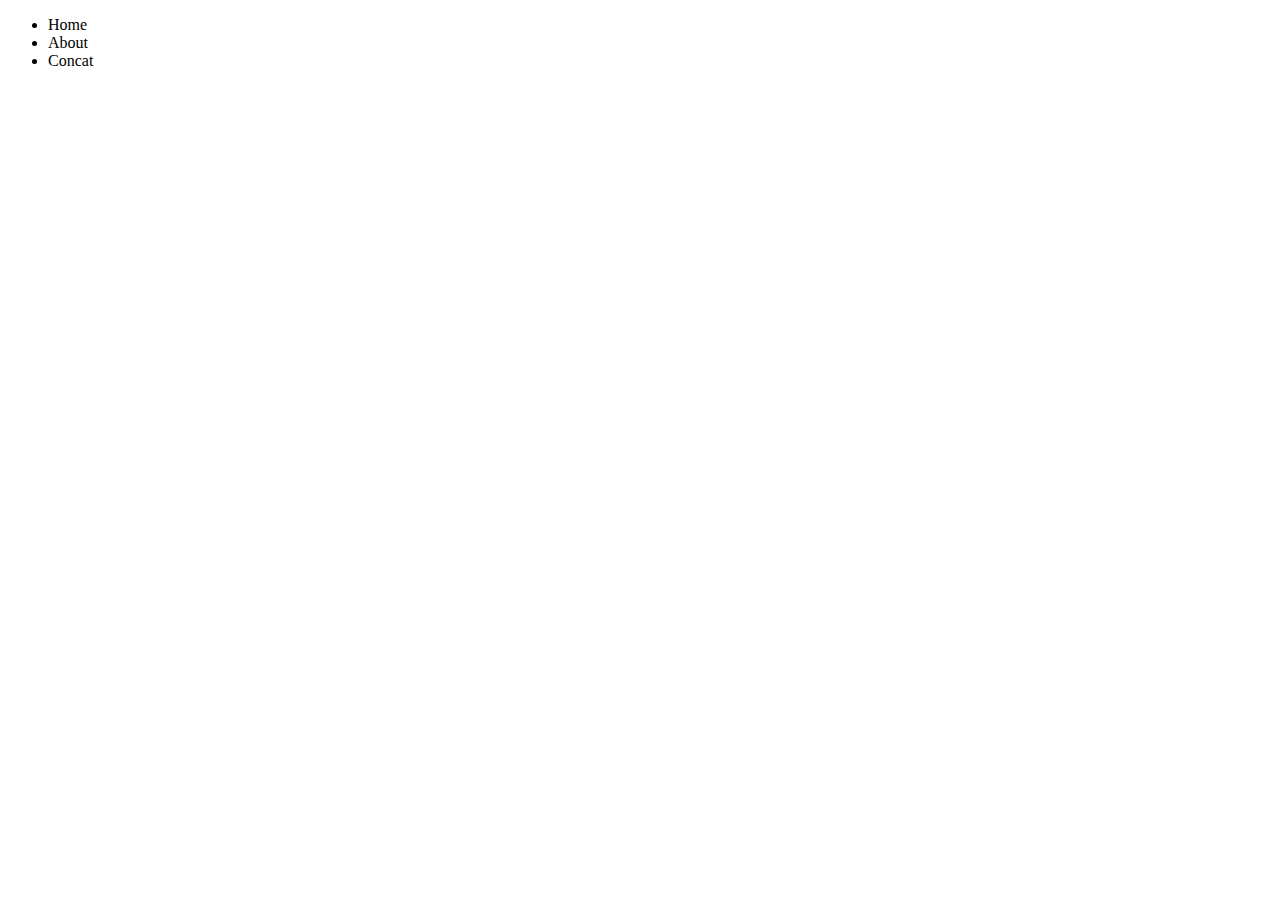
==== index.html @ 20c6157a "add navBar" ====
<!DOCTYPE html>
<html lang="en">
<head>
    <meta charset="UTF-8">
    <meta name="viewport" content="width=device-width, initial-scale=1.0">
    <title>Document</title>
</head>
<body>
    <nav>
        <ul>
            <li>Home</li>
            <li>About</li>
            <li>Concat</li>
        </ul>
    </nav>
</body>
</html>
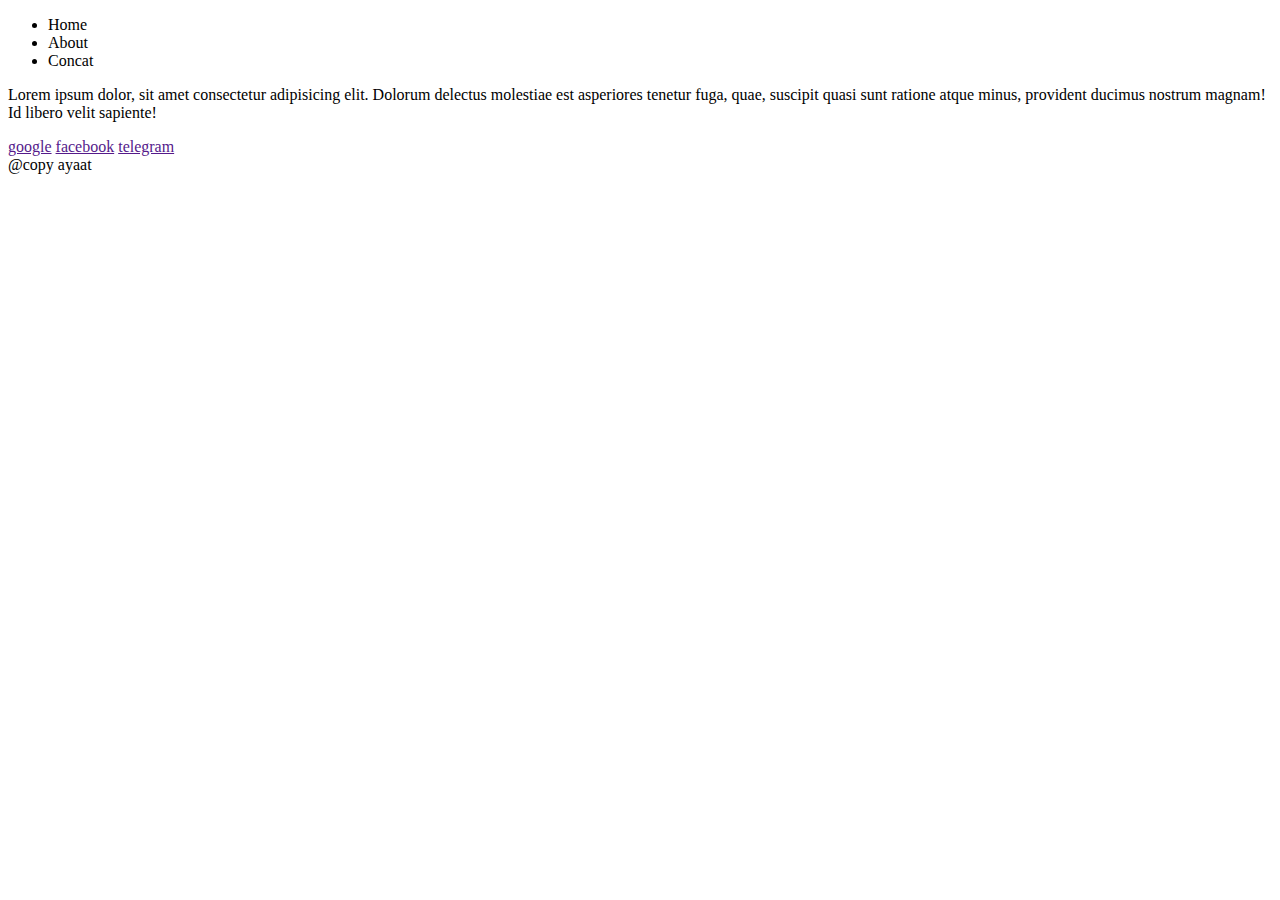
==== commit 6a7cdbaa: "add footer" ====
--- a/index.html
+++ b/index.html
@@ -13,5 +13,19 @@
             <li>Concat</li>
         </ul>
     </nav>
+
+    <section>
+        <p>Lorem ipsum dolor, sit amet consectetur adipisicing elit. Dolorum delectus molestiae est asperiores tenetur fuga, quae, suscipit quasi sunt ratione atque minus, provident ducimus nostrum magnam! Id libero velit sapiente!</p>
+    </section>
+    <section>
+        <a href="">google</a>
+        <a href="">facebook</a>
+        <a href="">telegram</a>
+    </section>
+
+
+    <footer>
+        <span>@copy ayaat</span>
+    </footer>
 </body>
 </html>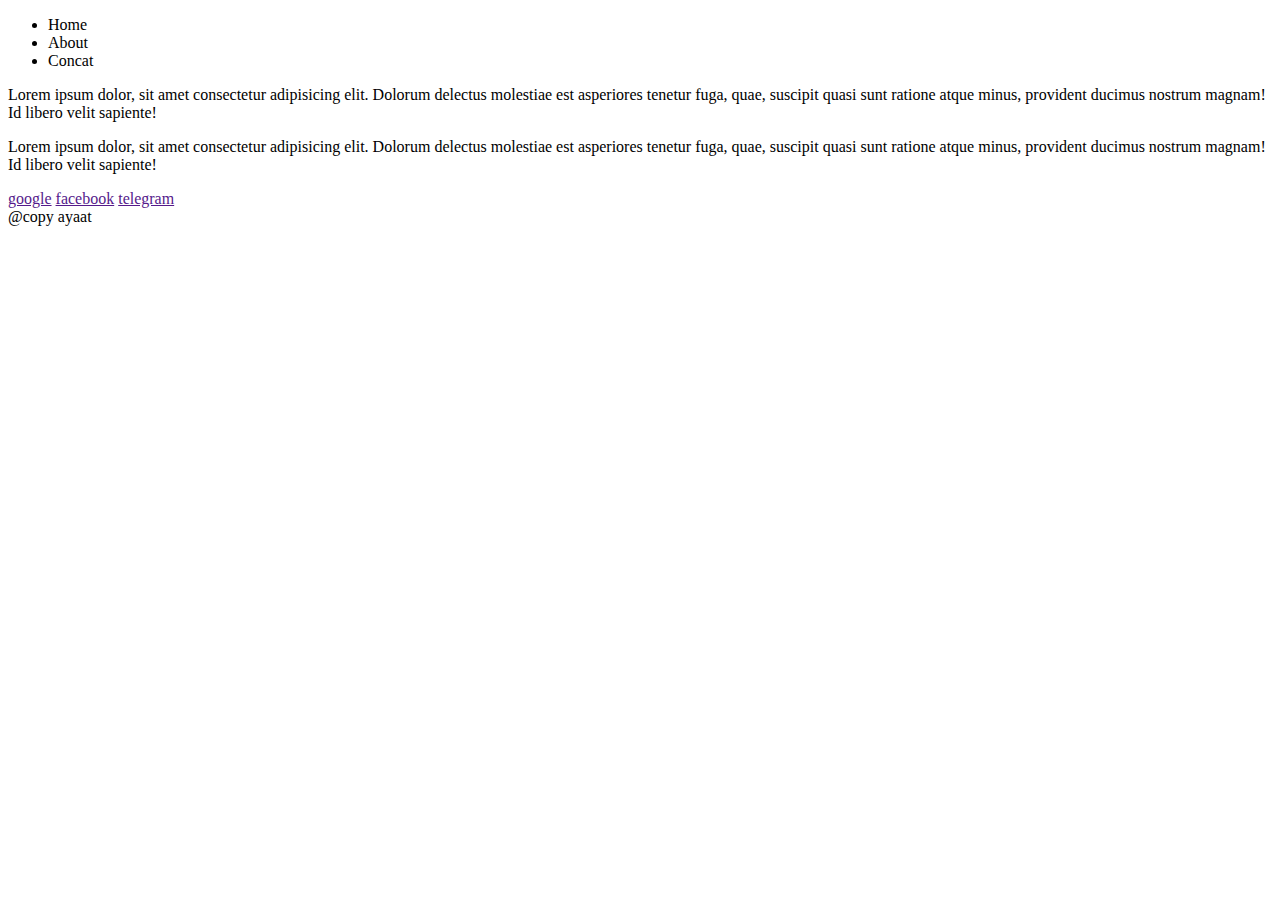
==== commit a1cbb7b7: "update all files" ====
--- a/index.html
+++ b/index.html
@@ -18,6 +18,9 @@
         <p>Lorem ipsum dolor, sit amet consectetur adipisicing elit. Dolorum delectus molestiae est asperiores tenetur fuga, quae, suscipit quasi sunt ratione atque minus, provident ducimus nostrum magnam! Id libero velit sapiente!</p>
     </section>
     <section>
+        <p>Lorem ipsum dolor, sit amet consectetur adipisicing elit. Dolorum delectus molestiae est asperiores tenetur fuga, quae, suscipit quasi sunt ratione atque minus, provident ducimus nostrum magnam! Id libero velit sapiente!</p>
+    </section>
+    <section>
         <a href="">google</a>
         <a href="">facebook</a>
         <a href="">telegram</a>
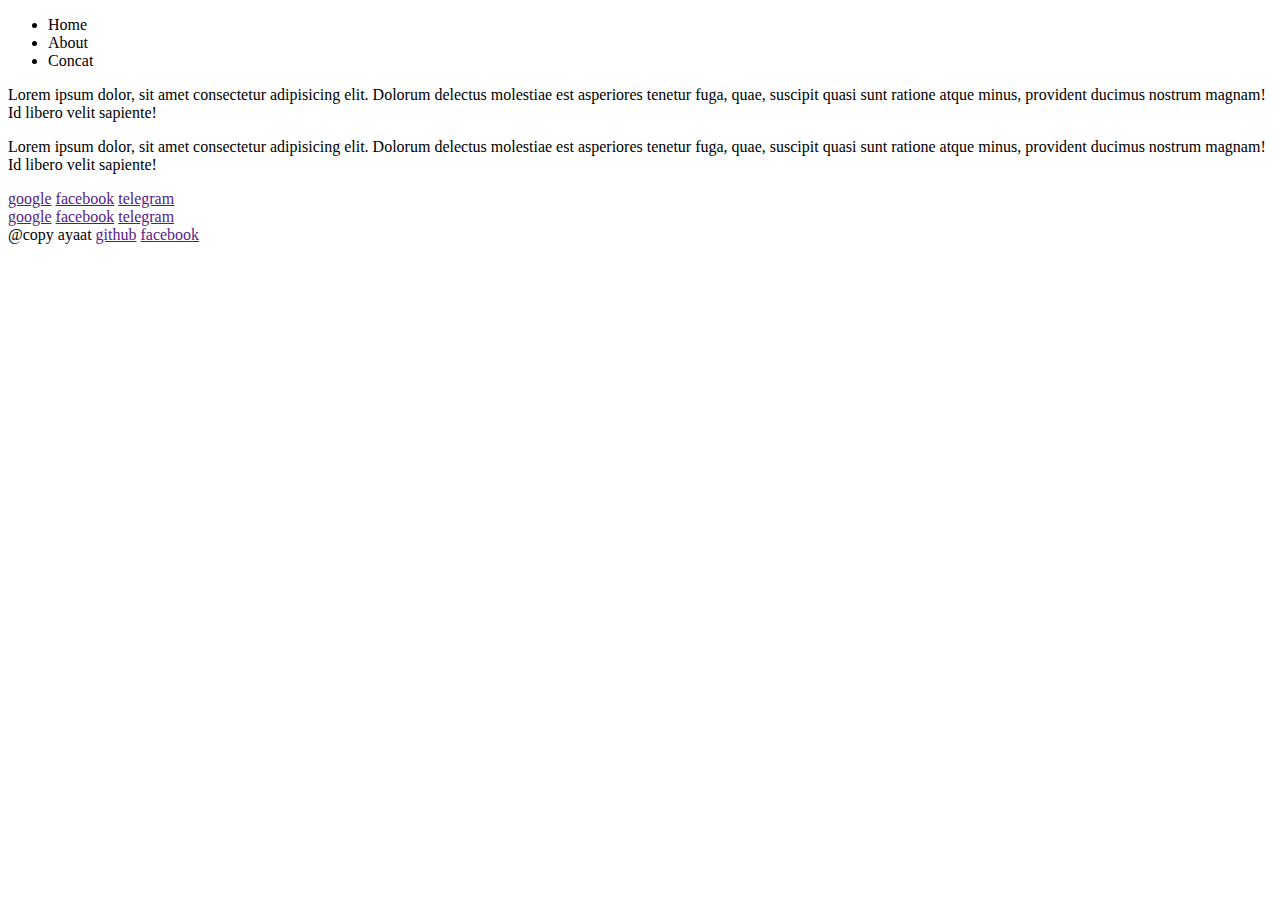
==== commit b23eeefb: "add files and append commit" ====
--- a/index.html
+++ b/index.html
@@ -25,10 +25,17 @@
         <a href="">facebook</a>
         <a href="">telegram</a>
     </section>
-
+    <section>
+        <a href="">google</a>
+        <a href="">facebook</a>
+        <a href="">telegram</a>
+    </section>
 
     <footer>
         <span>@copy ayaat</span>
+        <a href="">github</a>
+        <a href="">facebook</a>
+        
     </footer>
 </body>
 </html>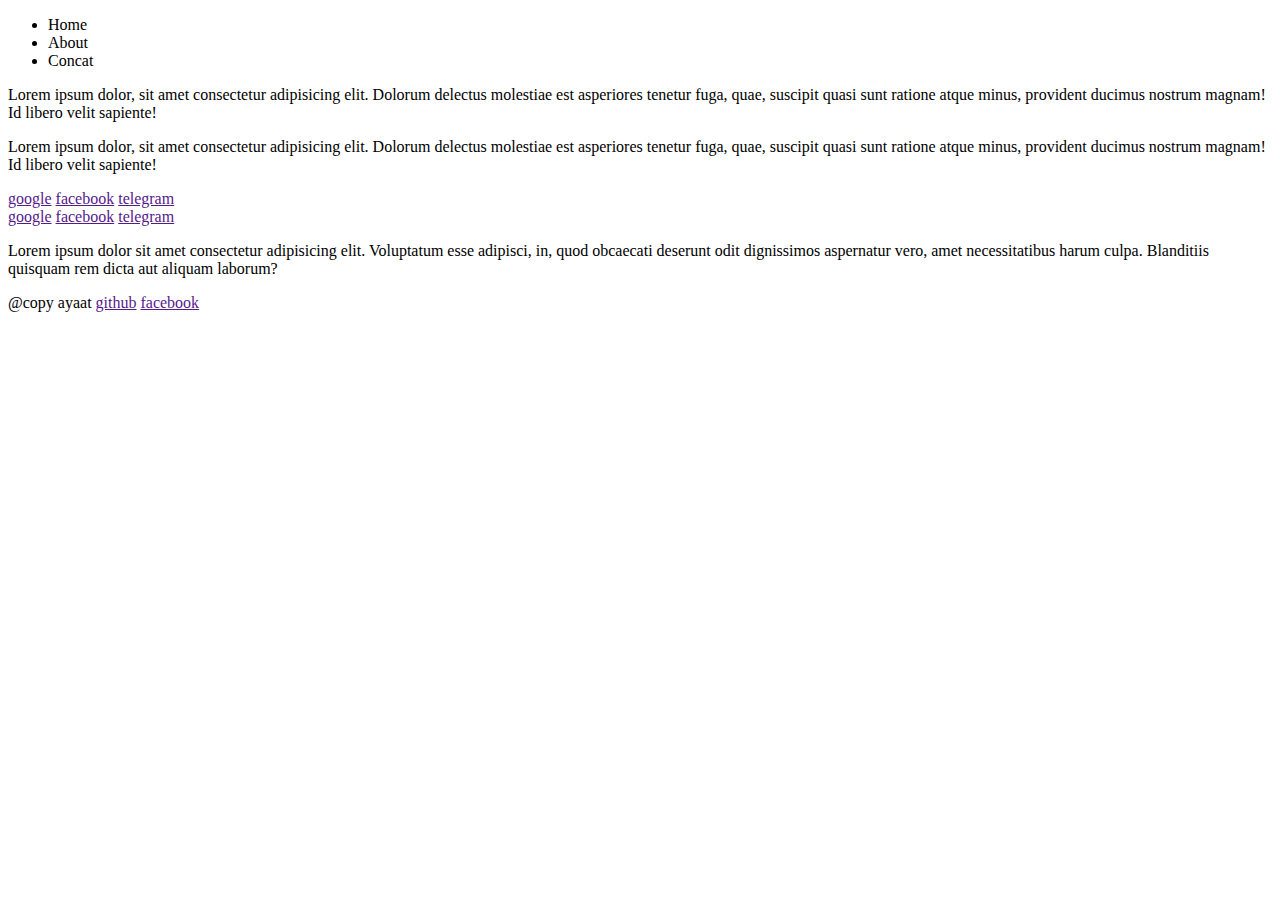
==== commit acc64977: "add sidebar structure and style" ====
--- a/index.html
+++ b/index.html
@@ -30,7 +30,11 @@
         <a href="">facebook</a>
         <a href="">telegram</a>
     </section>
-
+<aside>
+    <p>
+        Lorem ipsum dolor sit amet consectetur adipisicing elit. Voluptatum esse adipisci, in, quod obcaecati deserunt odit dignissimos aspernatur vero, amet necessitatibus harum culpa. Blanditiis quisquam rem dicta aut aliquam laborum?
+    </p>
+</aside>
     <footer>
         <span>@copy ayaat</span>
         <a href="">github</a>
